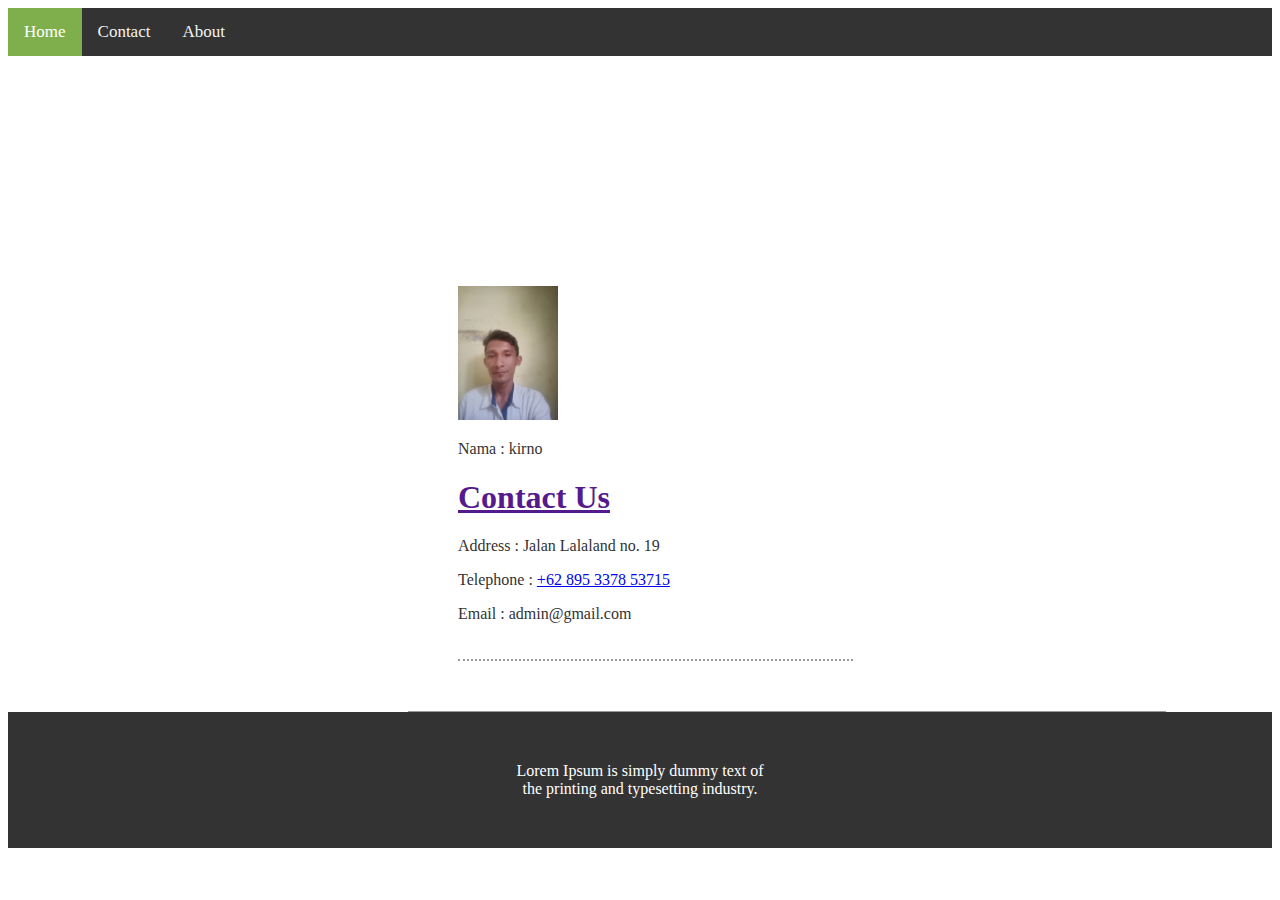
==== contact.html @ 2d6b79e9 "14 april" ====
<!DOCTYPE html>
<html lang="en">

<head>
    <meta charset="UTF-8">
    <meta http-equiv="X-UA-Compatible" content="IE=edge">
    <meta name="viewport" content="width=device-width, initial-scale=1.0">
    <title>Dicoding</title>
    <link rel="stylesheet" href="/main.css">
</head>

<body>
    <!-- NAVIGATION START -->
    <header>
        <nav class="topnav">
            <a class="active" href="/index.html">Home</a>
            <a href="/contact.html">Contact</a>
            <a href="/about.html">About</a>
        </nav>
    </header>

    <!-- NAVIGATION END -->

    <!-- Content Start -->
    <main>
        <div id='contentcontact'>

            <main role="main">
                <article>
                    <div class="">
                        <img class="profpic" src="/asset/img/123.jpeg" alt="">
                        <p>Nama : kirno</p>
                    </div>
                    <h1><a href=""> Contact Us </a> </h1>
                    <p>
                        Address : Jalan Lalaland no. 19
                    </p>

                    <p>
                        Telephone : <a href="https://wa.link/71qt8w">+62 895 3378 53715</a>
                    </p>

                    <p>
                        Email : admin@gmail.com
                    </p>

                </article>

            </main>


        </div>
        <aside>
            <!-- <div class="centeraside">
                <img class="profpic" src="/asset/img/123.jpeg" alt="">
                <p>Nama : kirno</p>
            </div>
            <div class="backgroundcolor">
                <p>Lorem Ipsum is simply dummy text of the printing and typesetting industry. Lorem Ipsum has been the industry's standard dummy text ever since the 1500s, when an unknown printer took a galley of type and scrambled it to make a type specimen
                    book.
                </p>
            </div>
            <div class="backgroundcolor">
                <p>It is a long established fact that a reader will be distracted by the readable content of a page when looking at its layout. </p>

            </div> -->
        </aside>
    </main>
    <!-- CONTENT END -->
    <footer>
        <p> Lorem Ipsum is simply dummy text of the printing and typesetting industry.</p>

    </footer>


</body>

</html>
---- main.css ----
/* NAVIGATION */

.topnav {
    overflow: hidden;
    background-color: #333;
}

.topnav a {
    float: left;
    color: #f2f2f2;
    text-align: center;
    padding: 14px 16px;
    text-decoration: none;
    font-size: 17px;
}

.topnav a:hover {
    background-color: #ddd;
    color: black;
}

.topnav a.active {
    background-color: #7faf4c;
    color: white;
}


/* BODY */

#content {
    max-width: 1000px;
    margin: auto;
    border: none;
}

main {
    float: left;
    width: 60%;
}

body>main {
    max-width: 1000px;
    margin-left: 400px;
    padding: 30px 0px;
    border-bottom: 1px solid #999;
    color: #333;
}


/* BODY RESPONSIVE */

@media screen and (max-width: 1024px) {
    body>main {
        margin-left: 250px;
    }
}

@media screen and (max-width: 600px) {
    main {
        float: none;
        width: 100%;
    }
    aside {
        float: none;
        width: 100%;
        margin: auto;
    }
    body>main {
        margin: auto;
    }
}


/* ASIDE */

aside {
    float: right;
    width: 30%;
    display: block;
}

aside>.backgroundcolor {
    margin: 10px auto;
    background: #aecfb4;
    min-height: 100px;
}

.centeraside {
    padding: 0 80px;
}

.profpic {
    width: 100px;
}

@media screen and (max-width: 600px) {
    aside {
        width: 100%;
    }
    .centeraside {
        padding: 0 125px;
    }
}


/* @media screen and (max-width:768px) {
    .centeraside {
        padding: 0 20px;
    }
} */

@media screen and (min-width:1024px) {
    .centeraside {
        padding: 0 40px;
    }
}


/* ARTICLE */

article {
    border-bottom: 2px dotted #999;
    padding-bottom: 20px;
    margin-bottom: 20px;
}

article h2 {
    font-weight: normal;
    margin-bottom: 12px;
}


/* FOOTER */

footer {
    background: #333;
    max-width: 2000px;
    margin: auto;
    clear: both;
    text-align: center;
}

footer p {
    padding: 50px 500px;
    color: white;
}


/* RESPONSIVE FOOTER */

@media screen and (max-width: 1024px) {
    footer {
        width: 100%;
    }
    footer p {
        padding: 70px 50px;
    }
}

@media screen and (max-width: 600px) {
    footer {
        width: 100%;
    }
    footer p {
        padding: 20px 20px;
    }
}


/* CONTACT PAGE */

#contentcontact {
    padding: 200px 50px;
}
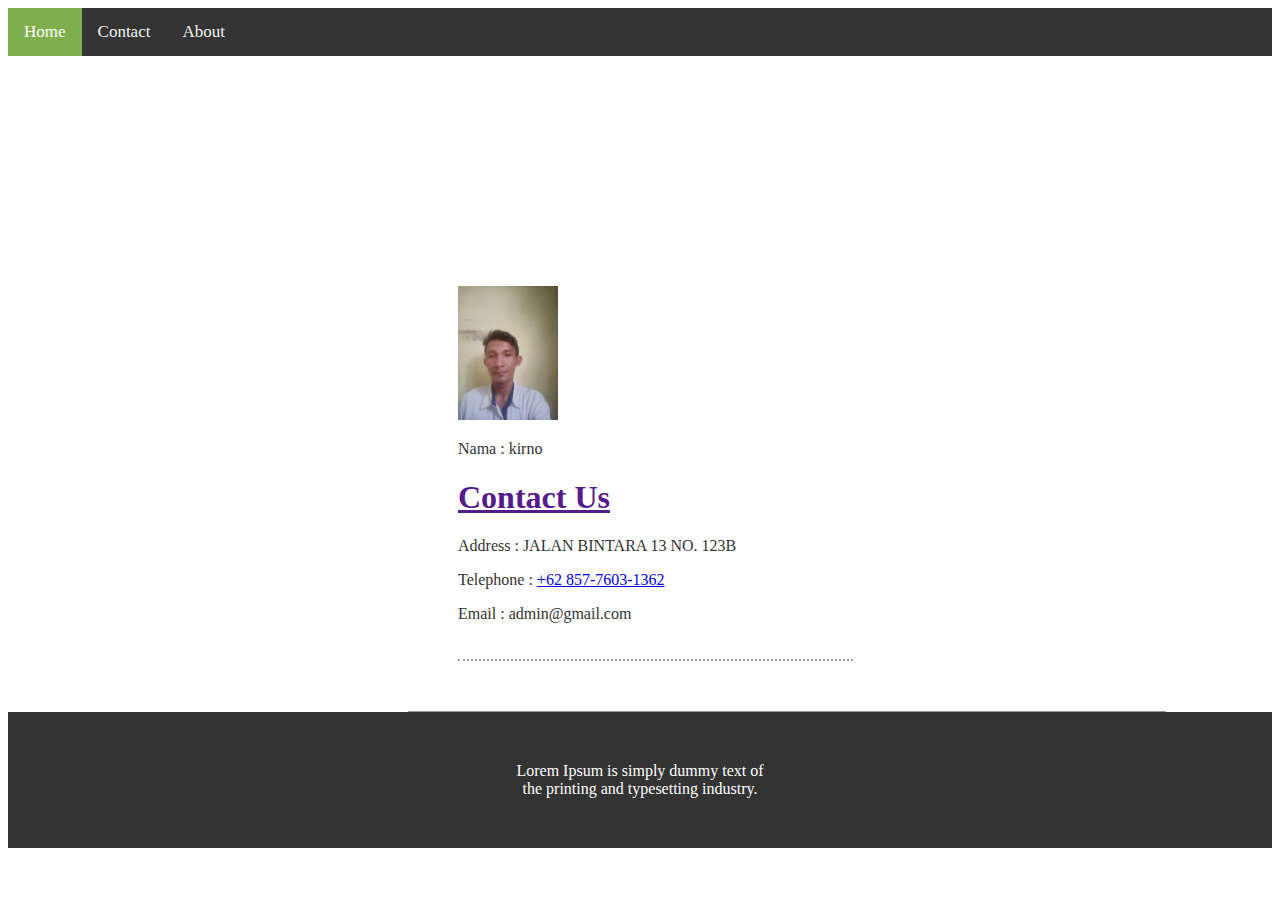
==== commit c7484f9c: "15 april" ====
--- a/contact.html
+++ b/contact.html
@@ -33,11 +33,11 @@
                     </div>
                     <h1><a href=""> Contact Us </a> </h1>
                     <p>
-                        Address : Jalan Lalaland no. 19
+                        Address : JALAN BINTARA 13 NO. 123B
                     </p>
 
                     <p>
-                        Telephone : <a href="https://wa.link/71qt8w">+62 895 3378 53715</a>
+                        Telephone : <a href="https://wa.link/71qt8w">+62 857-7603-1362</a>
                     </p>
 
                     <p>
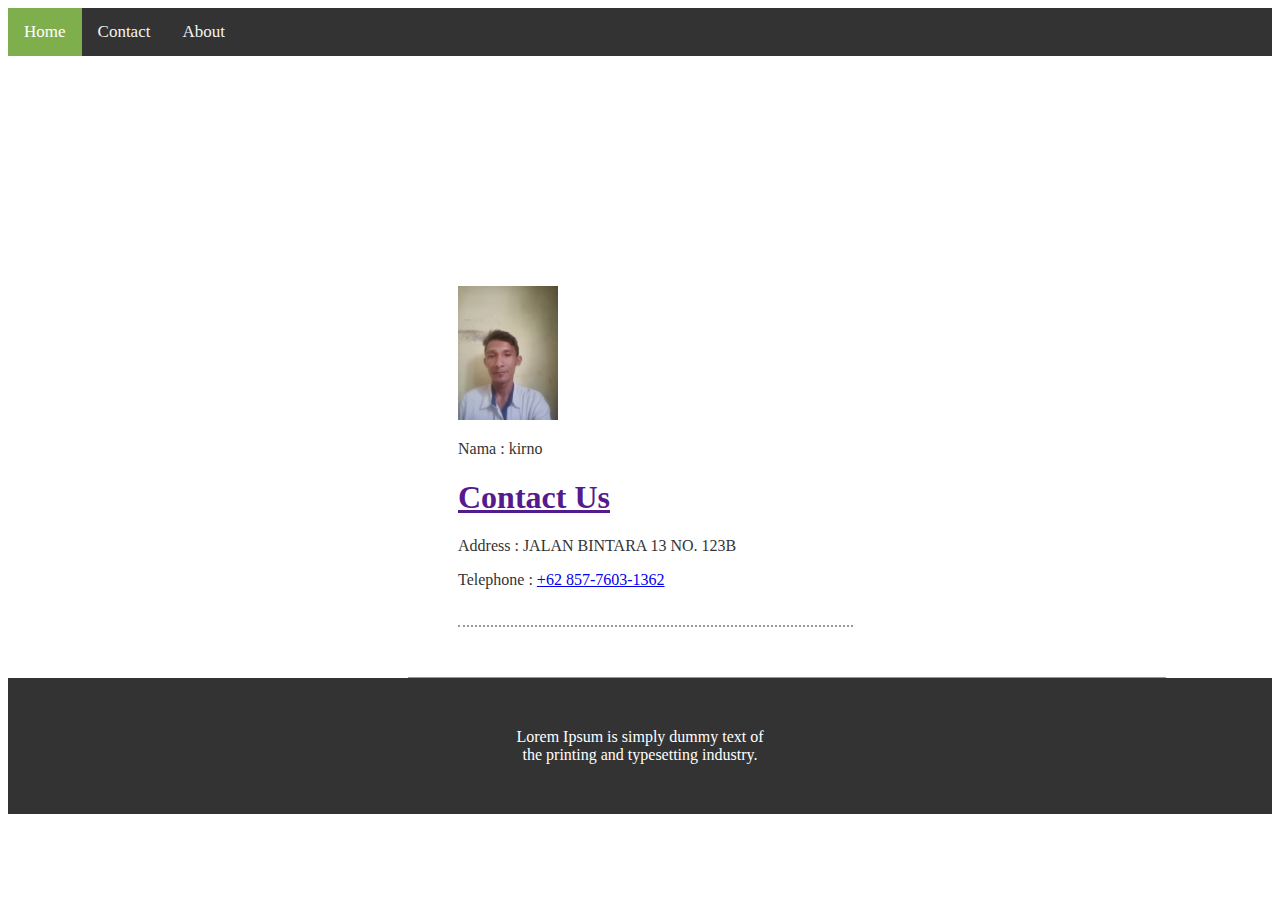
==== commit 01f26e93: "15 april2" ====
--- a/contact.html
+++ b/contact.html
@@ -40,9 +40,7 @@
                         Telephone : <a href="https://wa.link/71qt8w">+62 857-7603-1362</a>
                     </p>
 
-                    <p>
-                        Email : admin@gmail.com
-                    </p>
+
 
                 </article>
 
